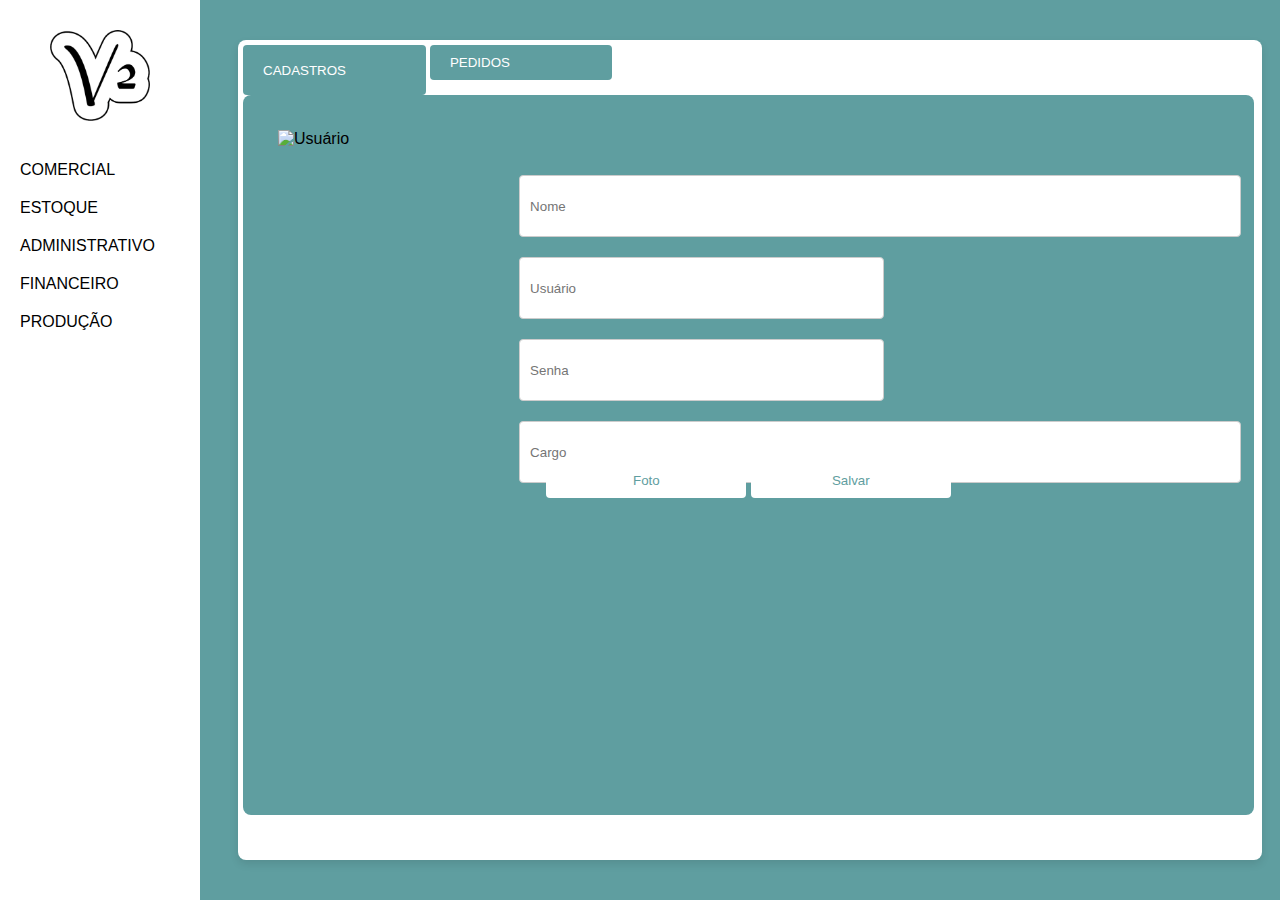
==== dashboard/administrativo.html @ fee85460 "PRECISA COLOCAR MENSAGEM MEU QUERIDO!!!!" ====
<!DOCTYPE html>
<html lang="pt-br">
    <head>
        <meta charset="UTF-8">
        <meta name="viewport" content="width=device-width, initial-scale=1.0">
        <title>Administrativo V2</title>
        <link href="https://cdn.jsdelivr.net/npm/bootstrap@5.3.2/dist/css/bootstrap.min.css" rel="stylesheet" integrity="sha384-T3c6CoIi6uLrA9TneNEoa7RxnatzjcDSCmG1MXxSR1GAsXEV/Dwwykc2MPK8M2HN" crossorigin="anonymous">
		<link rel="stylesheet" href="css/administrativo.css"><!-- Link para o arquivo CSS -->
    </head>
    <body>
        <div class="sidebar">
            <div class="logo-container">
                <img src="../resources/icon.png" alt="Descrição da Imagem" class="class-logo">
            </div>
            <a href="comercial.html">COMERCIAL</a>
            <a href="estoque.html">ESTOQUE</a>
            <a href="administrativo.html">ADMINISTRATIVO</a>
            <a href="financeiro.html">FINANCEIRO</a>
            <a href="producao.html">PRODUÇÃO</a>
        </div>
        <div class="content">
            <div id="administrativo">
            <div class="painel" style="height: 100%; width: 100%; text-align: left">
						
				<button class="button-secondary button-cadastros active" onclick="mostrarPainel('cadastros')">CADASTROS</button>
				<button class="button-secondary button-pedidos" onclick="mostrarPainel('pedidos-adm')">PEDIDOS</button>

				<div id="painel-cadastros" class="painel-colorido" style="height: 100%; width: 79%; text-align: left">
                    <div style="display: flex; width: 100%; height: 40%;">
                        <div style="width: 30%; height: 100%;">
                            <img src="https://cdn-icons-png.flaticon.com/256/17/17004.png" alt="Usuário" style="height: 100%; width: 70%; margin-left: 35px; margin-top: 35px">
                        </div>
                        <div>
                            <input type="text" id="input-cadastro" class="input-field" style=" height: 40px; width: 94%; margin-top: 80px;" placeholder="Nome">
                            <input type="text" id="input-cadastro" class="input-field" style=" height: 40px; width: 46%;" placeholder="Usuário">
                            <input type="text" id="input-cadastro" class="input-field" style=" height: 40px; width: 46%;" placeholder="Senha">
                            <input type="text" id="input-cadastro" class="input-field" style=" height: 40px; width: 94%;" placeholder="Cargo">
                        </div>
                    </div>
                    <div id="button" style="width: 100%; height: 40%; text-align: center; margin-top: 80px;">
                        <button class="button" style="color: #5F9EA0" onclick="emConstrucao()">Foto</button>
                        <button class="button" style="color: #5F9EA0" onclick="emConstrucao()">Salvar</button>
                    </div>
                   
				</div>
				<div id="painel-pedidos-adm" class="painel-colorido" style="display: none;" style="height: 100%; width: 79%; text-align: center">
					<div class="scrollable-table" style="width: 100%; height: 360px;">
                        <table id="tabela-pedidos" class="styled-table" style="width: 98%;">
                            <thead>
                                <tr>
                                    <th>Pedido</th>
                                    <th>Cliente</th>
                                    <th>Status</th>
                                    <th>Ações</th>
                                </tr>
                            </thead>
                            <tbody>
                                <tr>
                                  <th scope="row">123</th>
                                  <td>Doidão</td>
                                  <td>Em Andamento</td>
                                  <td>
                                    <img src="https://cdn-icons-png.flaticon.com/512/1159/1159633.png" alt="" style="height: 15px; width: 15px;">
                                    <img src="https://cdn-icons-png.flaticon.com/512/1345/1345874.png" alt="" style="height: 15px; width: 15px; margin-left: 5px;">
                                </td>
                                </tr>
                                <tr>
                                  <th scope="row">456</th>
                                  <td>Blumenau</td>
                                  <td>Cancelado</td>
                                  <td>
                                    <img src="https://cdn-icons-png.flaticon.com/512/1159/1159633.png" alt="" style="height: 15px; width: 15px;">
                                    <img src="https://cdn-icons-png.flaticon.com/512/1345/1345874.png" alt="" style="height: 15px; width: 15px; margin-left: 5px;">
                                </td>
                                </tr>
                                <tr>
                                    <th scope="row">789</th>
                                    <td>Nike</td>
                                    <td>Concluído</td>
                                    <td>
                                        <img src="https://cdn-icons-png.flaticon.com/512/1159/1159633.png" alt="" style="height: 15px; width: 15px;">
                                        <img src="https://cdn-icons-png.flaticon.com/512/1345/1345874.png" alt="" style="height: 15px; width: 15px; margin-left: 5px;">
                                    </td>
                                </tr>
                              </tbody>
                        </table>
                        <div id="button" style="width: 100%; height: 40%; text-align: right; margin-top: 80px;">
                            <button class="button" style="color: #5F9EA0; margin-right: 20px;" onclick="emConstrucao()">Atualizar</button>
                        </div>
                    </div>
				</div>

			</div>
        </div>
        </div>
        <script src="js/administrativo.js"></script> <!-- Link para o arquivo JavaScript
    </body>
</html>
---- dashboard/css/administrativo.css ----
body {
    font-family: Arial, sans-serif;
    margin: 0;
    padding: 0;
    display: flex;
    align-items: center;
    justify-content: center;
    min-height: 100vh;
    background-color: #5F9EA0;
}

.class-logo {
    background-color: white;
    border-radius: 8px;
    padding: 10px;				
    text-align: center;
    width: 100px;
    max-width: 400px;
}

.sidebar {
    width: 200px;
    background-color: white;
    position: fixed;
    top: 0;
    left: 0;
    height: 100%;
    padding-top: 20px;
}

.logo-container {
    padding-bottom: 20px;
    display: flex;
    flex-direction: column; /* Coloca os elementos em coluna */
    align-items: center; /* Centraliza os elementos verticalmente */
}

.sidebar a {
    display: block;
    padding: 10px 20px;
    color: black;
    text-decoration: none;
}

.sidebar a:hover {
    background-color: #5F9EA0;
}

.sidebar a.active {
    background-color: #5F9EA0;
    color: white;
}

.content {
    margin-left: 220px;
    padding: 20px;
}

.painel{
    background-color: white;
    border-radius: 8px;
    padding: 5px;
    box-shadow: 0px 4px 8px rgba(0, 0, 0, 0.1);
    text-align: center;
    width: 100%;
    max-width: 100%;
}

.button {
    background-color: white;
    color: white;
    border: none;
    border-radius: 4px;
    padding: 10px 20px;
    cursor: pointer;
    width: 99%;
}

/* Estilo para os botões quando estão ativos (clicados) */
.button-secondary:active, .button-secondary.active {
    height: 50px;
    padding: 10px 20px;
    text-align: initial;
}

.button-secondary {
    background-color: #5F9EA0;
    color: white;
    border: none;
    border-radius: 4px;
    padding: 10px 20px;
    cursor: pointer;
    width: 18%;
    text-align: left;
    vertical-align: top; /* Alinha todos os botões pelo topo */
}

#administrativo {
    height: 90vh;
    width: 80vw;
    display: flex;
    justify-content: center;
    align-items: center;
}

.painel-colorido {
    width: 100%;
    height: 100%; /* Altura do painel colorido */
    display: flex;
    justify-content: center;
    align-items: center;
}

#painel-cadastros{
    position: absolute;
    background-color: #5F9EA0; /* Cor para o botão VENDA */
    border-radius: 8px;
    width: 100%;
    max-width: 79%;
    height: 100%;
    max-height: 80%;
}

#painel-pedidos-adm{
    position: absolute;
    background-color: #5F9EA0; /* Cor para o botão VENDA */
    border-radius: 8px;
    width: 100%;
    max-width: 79%;
    height: 100%;
    max-height: 80%;
}

.input-field {			
    padding: 10px;
    margin: 10px 0;
    border: 1px solid #ccc;
    border-radius: 4px;
    margin-left: 10px;
}

.button {
    background-color: white;
    color: white;
    border: none;
    border-radius: 4px;
    padding: 10px 20px;
    cursor: pointer;
    width: 200px;
}

th, td {
	padding: 10px;
	text-align: center;
}

th {
	background-color: #f2f2f2;
}

tr:nth-child(even) {
	background-color: #f9f9f9;
}

.styled-table {
	padding: 10px;
	margin: 10px 0;
	border: 1px solid #ccc;
	border-radius: 4px;
	margin-left: 10px;
}

/* Estilo para a barra de rolagem vertical */
.scrollable-table::-webkit-scrollbar {
	width: 12px; /* Largura da barra de rolagem */
	left: 50px;
}

.scrollable-table::-webkit-scrollbar-thumb {
	background-color: #5F9EA0; /* Cor do indicador da barra de rolagem */
	border-radius: 6px; /* Raio das bordas do indicador */
}

.scrollable-table::-webkit-scrollbar-track {
	background-color: #ccc; /* Cor de fundo da barra de rolagem */
}
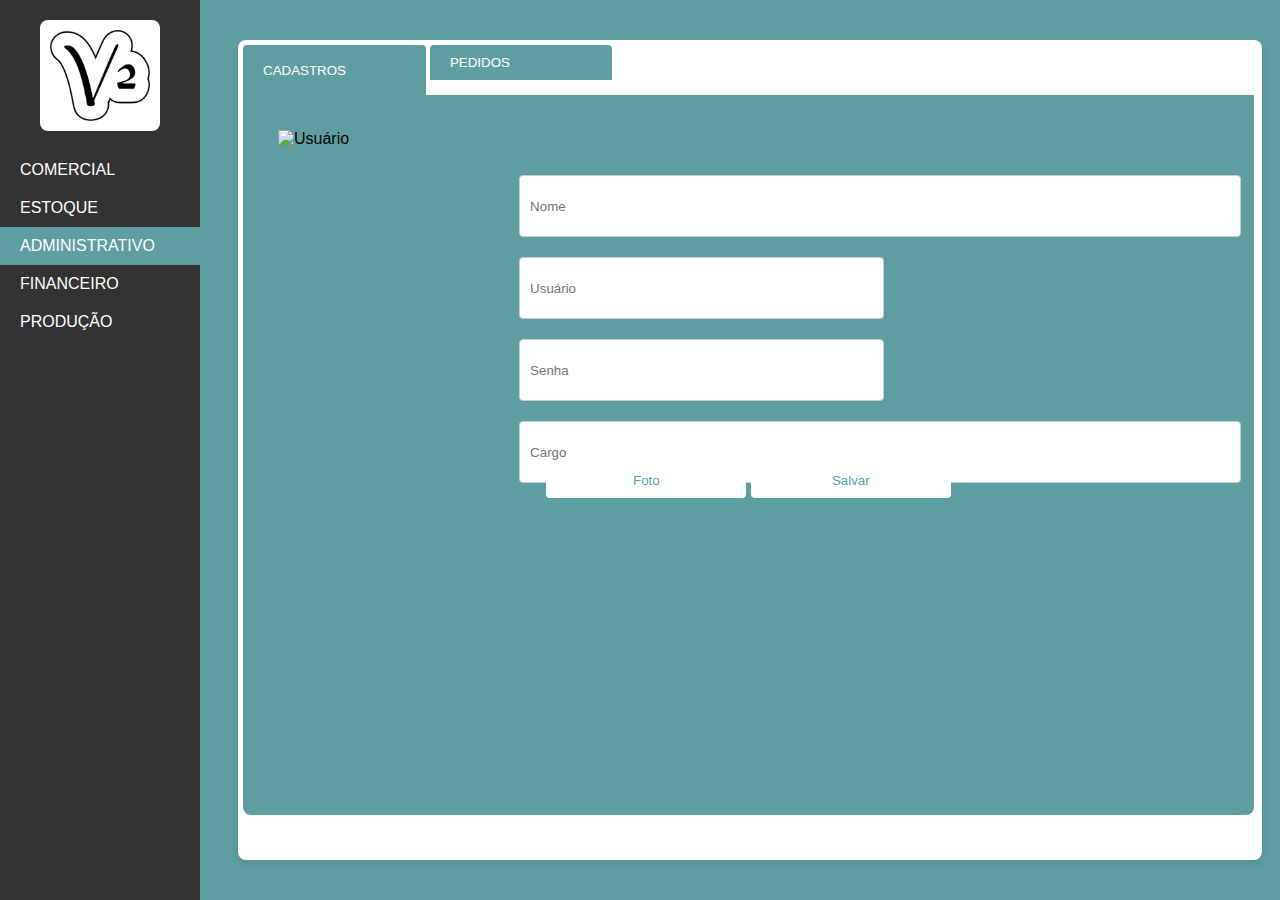
==== commit c2b2f549: "Layout Atualizado" ====
--- a/dashboard/administrativo.html
+++ b/dashboard/administrativo.html
@@ -4,7 +4,7 @@
         <meta charset="UTF-8">
         <meta name="viewport" content="width=device-width, initial-scale=1.0">
         <title>Administrativo V2</title>
-        <link href="https://cdn.jsdelivr.net/npm/bootstrap@5.3.2/dist/css/bootstrap.min.css" rel="stylesheet" integrity="sha384-T3c6CoIi6uLrA9TneNEoa7RxnatzjcDSCmG1MXxSR1GAsXEV/Dwwykc2MPK8M2HN" crossorigin="anonymous">
+        <!-- <link href="https://cdn.jsdelivr.net/npm/bootstrap@5.3.2/dist/css/bootstrap.min.css" rel="stylesheet" integrity="sha384-T3c6CoIi6uLrA9TneNEoa7RxnatzjcDSCmG1MXxSR1GAsXEV/Dwwykc2MPK8M2HN" crossorigin="anonymous"> -->
 		<link rel="stylesheet" href="css/administrativo.css"><!-- Link para o arquivo CSS -->
     </head>
     <body>
@@ -14,7 +14,7 @@
             </div>
             <a href="comercial.html">COMERCIAL</a>
             <a href="estoque.html">ESTOQUE</a>
-            <a href="administrativo.html">ADMINISTRATIVO</a>
+            <a href="administrativo.html" style="background-color: #5F9EA0; color: white;">ADMINISTRATIVO</a>
             <a href="financeiro.html">FINANCEIRO</a>
             <a href="producao.html">PRODUÇÃO</a>
         </div>
--- a/dashboard/css/administrativo.css
+++ b/dashboard/css/administrativo.css
@@ -19,13 +19,17 @@
 }
 
 .sidebar {
+	display: flex;
+	flex-direction: column;
     width: 200px;
-    background-color: white;
+    background-color: #333;
+	color: #fff;
     position: fixed;
     top: 0;
     left: 0;
     height: 100%;
     padding-top: 20px;
+	transition: left 0.3s;
 }
 
 .logo-container {
@@ -38,7 +42,7 @@
 .sidebar a {
     display: block;
     padding: 10px 20px;
-    color: black;
+    color: #fff;
     text-decoration: none;
 }
 
@@ -77,22 +81,22 @@
 }
 
 /* Estilo para os botões quando estão ativos (clicados) */
-.button-secondary:active, .button-secondary.active {
-    height: 50px;
-    padding: 10px 20px;
-    text-align: initial;
+ .button-secondary:active, .button-secondary.active {
+     height: 50px;
+     padding: 10px 20px;
+     text-align: initial;
 }
-
-.button-secondary {
-    background-color: #5F9EA0;
-    color: white;
-    border: none;
-    border-radius: 4px;
-    padding: 10px 20px;
-    cursor: pointer;
-    width: 18%;
-    text-align: left;
-    vertical-align: top; /* Alinha todos os botões pelo topo */
+ .button-secondary {
+     background-color: #5F9EA0;
+     color: white;
+     border: none;
+     border-top-left-radius: 4px;
+     border-top-right-radius: 4px;
+     padding: 10px 20px;
+     cursor: pointer;
+     width: 18%;
+     text-align: left;
+     vertical-align: top;
 }
 
 #administrativo {
@@ -113,22 +117,24 @@
 
 #painel-cadastros{
     position: absolute;
-    background-color: #5F9EA0; /* Cor para o botão VENDA */
-    border-radius: 8px;
-    width: 100%;
-    max-width: 79%;
-    height: 100%;
-    max-height: 80%;
+     background-color: #5F9EA0;
+     border-bottom-left-radius: 8px;
+     border-bottom-right-radius: 8px;
+     width: 100%;
+     max-width: 79%;
+     height: 100%;
+     max-height: 80%;
 }
 
 #painel-pedidos-adm{
     position: absolute;
-    background-color: #5F9EA0; /* Cor para o botão VENDA */
-    border-radius: 8px;
-    width: 100%;
-    max-width: 79%;
-    height: 100%;
-    max-height: 80%;
+     background-color: #5F9EA0;
+     border-bottom-left-radius: 8px;
+     border-bottom-right-radius: 8px;
+     width: 100%;
+     max-width: 79%;
+     height: 100%;
+     max-height: 80%;
 }
 
 .input-field {			
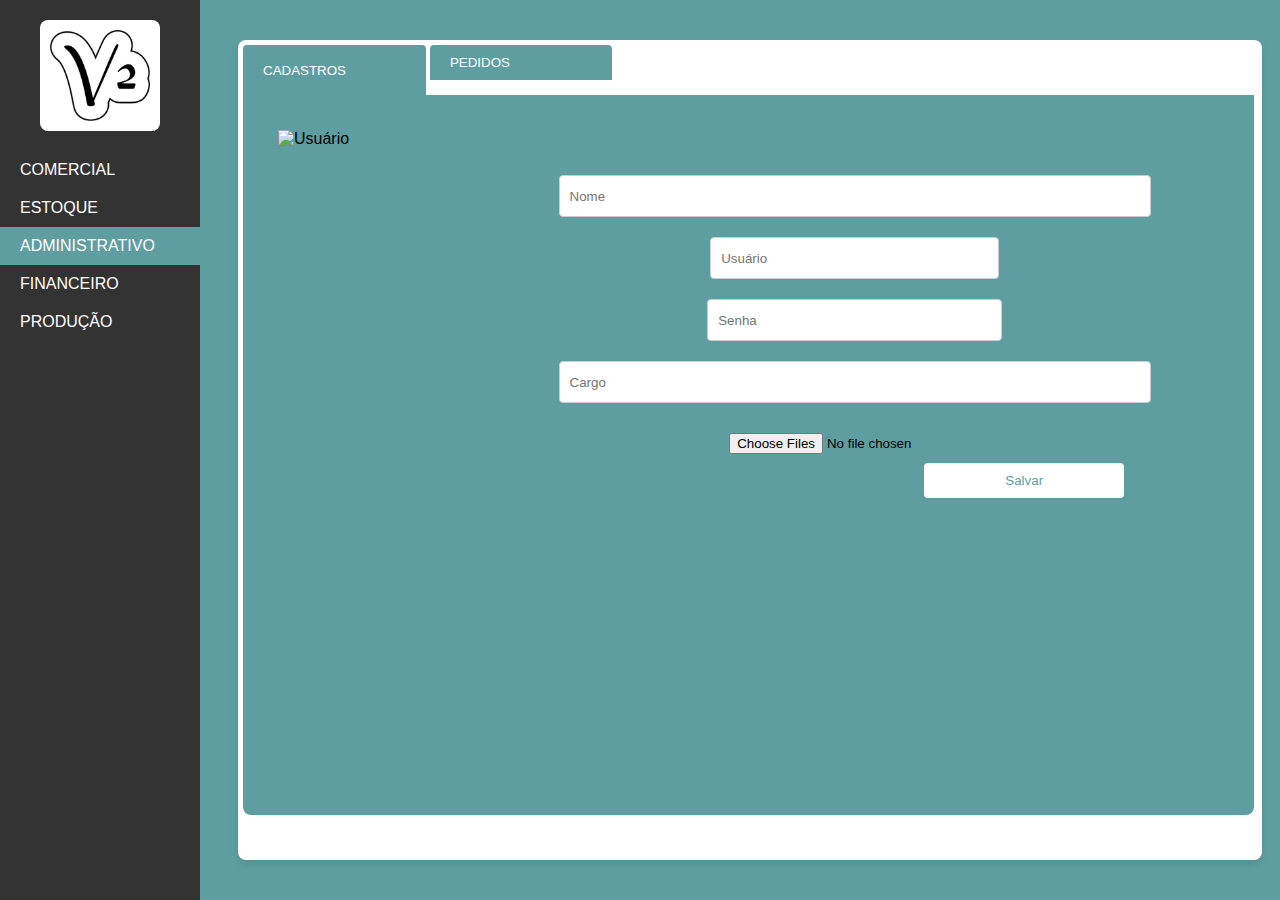
==== commit 5e3fa423: "adm" ====
--- a/dashboard/administrativo.html
+++ b/dashboard/administrativo.html
@@ -29,17 +29,18 @@
                     <div style="display: flex; width: 100%; height: 40%;">
                         <div style="width: 30%; height: 100%;">
                             <img src="https://cdn-icons-png.flaticon.com/256/17/17004.png" alt="Usuário" style="height: 100%; width: 70%; margin-left: 35px; margin-top: 35px">
+                            
                         </div>
-                        <div>
-                            <input type="text" id="input-cadastro" class="input-field" style=" height: 40px; width: 94%; margin-top: 80px;" placeholder="Nome">
-                            <input type="text" id="input-cadastro" class="input-field" style=" height: 40px; width: 46%;" placeholder="Usuário">
-                            <input type="text" id="input-cadastro" class="input-field" style=" height: 40px; width: 46%;" placeholder="Senha">
-                            <input type="text" id="input-cadastro" class="input-field" style=" height: 40px; width: 94%;" placeholder="Cargo">
+                        <div style="width: 60%; text-align: center;">
+                            <input type="text" id="input-cadastro" class="input-field" style=" height: 20px; width: 94%; margin-top: 80px;" placeholder="Nome">
+                            <input type="text" id="input-cadastro" class="input-field" style=" height: 20px; width: 44%;" placeholder="Usuário">
+                            <input type="text" id="input-cadastro" class="input-field" style=" height: 20px; width: 45%;" placeholder="Senha">
+                            <input type="text" id="input-cadastro" class="input-field" style=" height: 20px; width: 94%;" placeholder="Cargo">
+                            <input type="file" id="filename" name="arquivos" class="btn btn-success"  accept="image/png, image/jpeg" style="margin-top: 20px; margin-left: 12px;" multiple /> 
                         </div>
                     </div>
-                    <div id="button" style="width: 100%; height: 40%; text-align: center; margin-top: 80px;">
-                        <button class="button" style="color: #5F9EA0" onclick="emConstrucao()">Foto</button>
-                        <button class="button" style="color: #5F9EA0" onclick="emConstrucao()">Salvar</button>
+                    <div id="button" style="width: 100%; text-align: right; margin-top: 80px">
+                        <button class="button" style="color: #5F9EA0; margin-right: 130px;" onclick="emConstrucao()">Salvar</button>
                     </div>
                    
 				</div>
